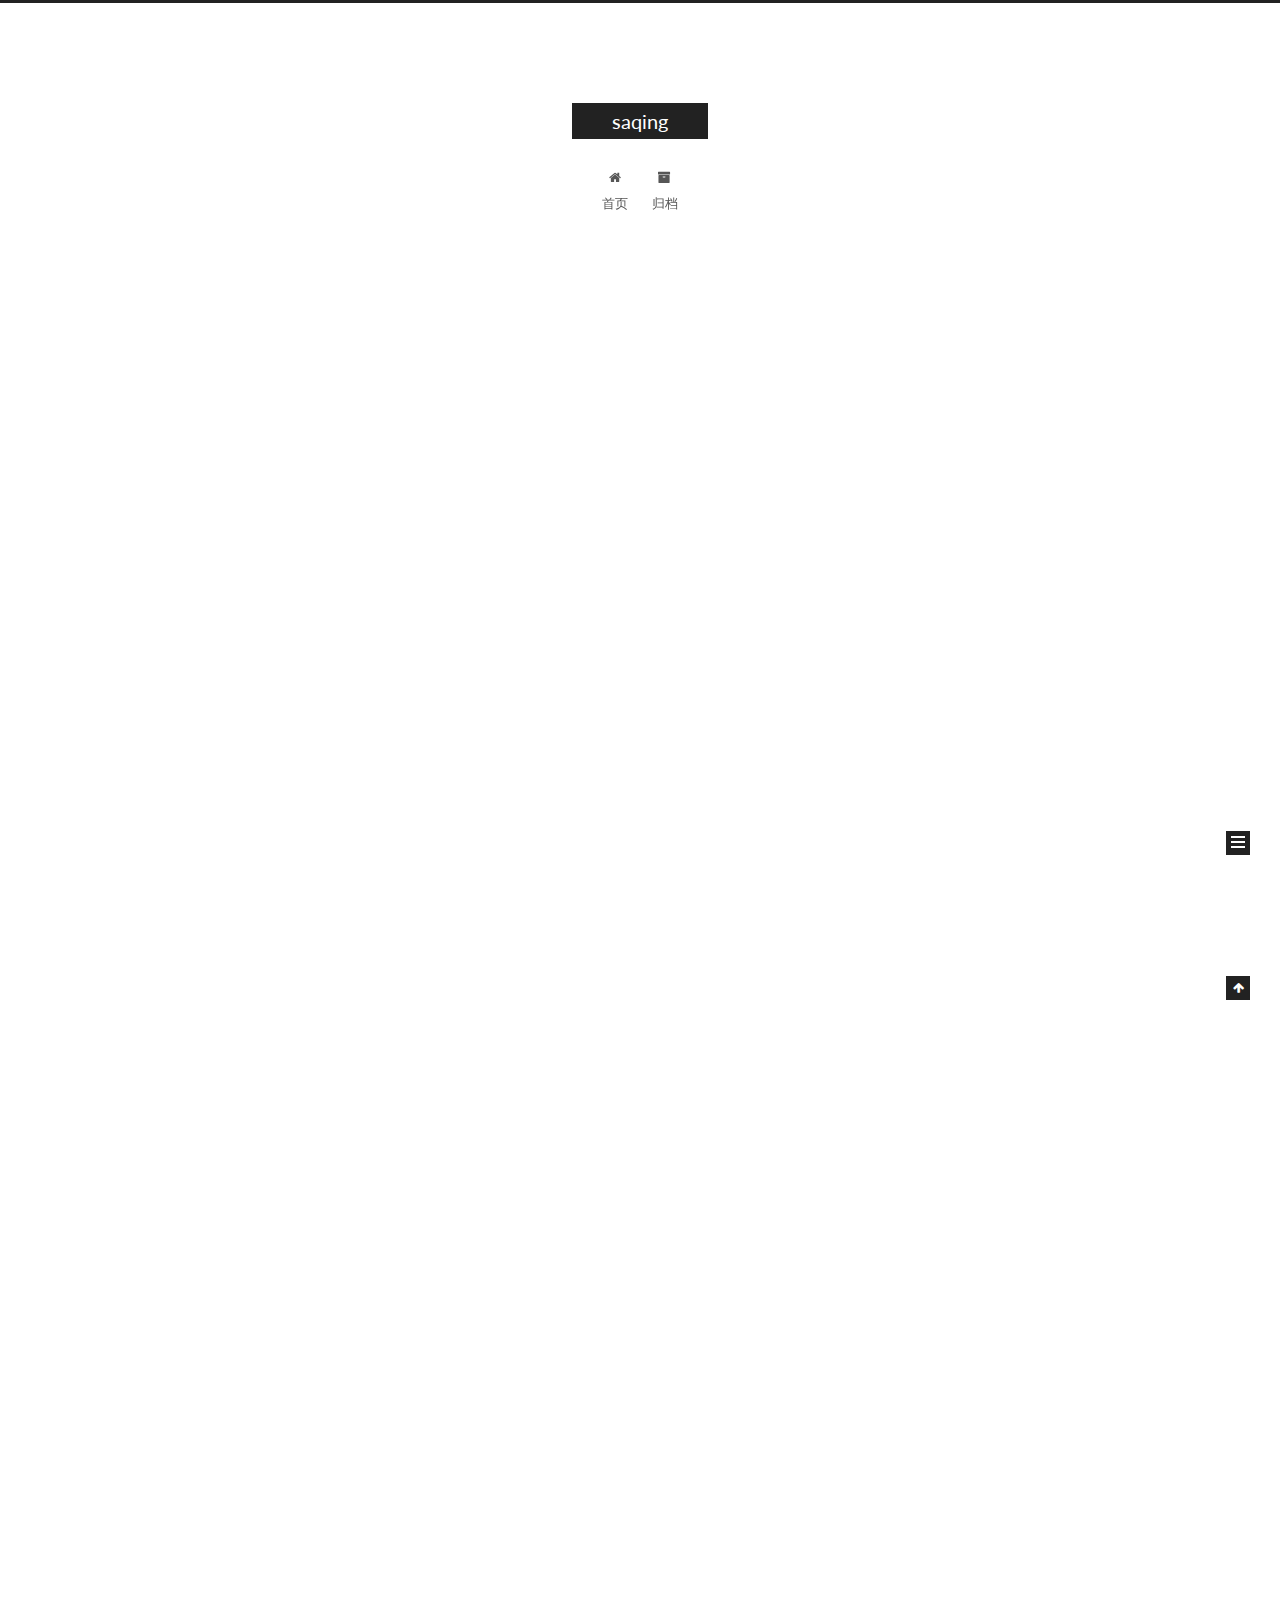
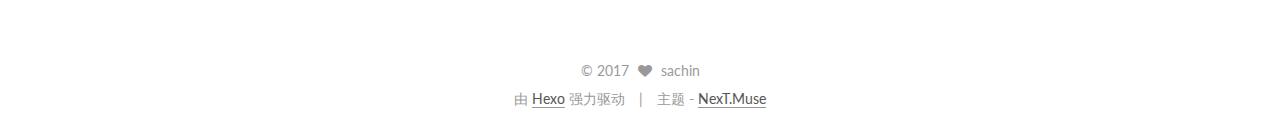
==== index.html @ e1c545c8 "Site updated: 2017-05-11 16:49:49" ====
<!doctype html>



  


<html class="theme-next muse use-motion" lang="zh-Hans">
<head>
  <meta charset="UTF-8"/>
<meta http-equiv="X-UA-Compatible" content="IE=edge" />
<meta name="viewport" content="width=device-width, initial-scale=1, maximum-scale=1"/>






<meta http-equiv="Cache-Control" content="no-transform" />
<meta http-equiv="Cache-Control" content="no-siteapp" />















  
  
  <link href="/lib/fancybox/source/jquery.fancybox.css?v=2.1.5" rel="stylesheet" type="text/css" />




  
  
  
  

  
    
    
  

  

  

  

  

  
    
    
    <link href="//fonts.googleapis.com/css?family=Lato:300,300italic,400,400italic,700,700italic&subset=latin,latin-ext" rel="stylesheet" type="text/css">
  






<link href="/lib/font-awesome/css/font-awesome.min.css?v=4.6.2" rel="stylesheet" type="text/css" />

<link href="/css/main.css?v=5.1.1" rel="stylesheet" type="text/css" />


  <meta name="keywords" content="Hexo, NexT" />





  <link rel="alternate" href="/atom.xml" title="saqing" type="application/atom+xml" />




  <link rel="shortcut icon" type="image/x-icon" href="/favicon.ico?v=5.1.1" />






<meta property="og:type" content="website">
<meta property="og:title" content="saqing">
<meta property="og:url" content="http://yoursite.com/index.html">
<meta property="og:site_name" content="saqing">
<meta name="twitter:card" content="summary">
<meta name="twitter:title" content="saqing">



<script type="text/javascript" id="hexo.configurations">
  var NexT = window.NexT || {};
  var CONFIG = {
    root: '/',
    scheme: 'Muse',
    sidebar: {"position":"left","display":"post","offset":12,"offset_float":0,"b2t":false,"scrollpercent":false},
    fancybox: true,
    motion: true,
    duoshuo: {
      userId: '0',
      author: '博主'
    },
    algolia: {
      applicationID: '',
      apiKey: '',
      indexName: '',
      hits: {"per_page":10},
      labels: {"input_placeholder":"Search for Posts","hits_empty":"We didn't find any results for the search: ${query}","hits_stats":"${hits} results found in ${time} ms"}
    }
  };
</script>



  <link rel="canonical" href="http://yoursite.com/"/>





  <title>saqing</title>
</head>

<body itemscope itemtype="http://schema.org/WebPage" lang="zh-Hans">

  














  
  
    
  

  <div class="container sidebar-position-left 
   page-home 
 ">
    <div class="headband"></div>

    <header id="header" class="header" itemscope itemtype="http://schema.org/WPHeader">
      <div class="header-inner"><div class="site-brand-wrapper">
  <div class="site-meta ">
    

    <div class="custom-logo-site-title">
      <a href="/"  class="brand" rel="start">
        <span class="logo-line-before"><i></i></span>
        <span class="site-title">saqing</span>
        <span class="logo-line-after"><i></i></span>
      </a>
    </div>
      
        <p class="site-subtitle"></p>
      
  </div>

  <div class="site-nav-toggle">
    <button>
      <span class="btn-bar"></span>
      <span class="btn-bar"></span>
      <span class="btn-bar"></span>
    </button>
  </div>
</div>

<nav class="site-nav">
  

  
    <ul id="menu" class="menu">
      
        
        <li class="menu-item menu-item-home">
          <a href="/" rel="section">
            
              <i class="menu-item-icon fa fa-fw fa-home"></i> <br />
            
            首页
          </a>
        </li>
      
        
        <li class="menu-item menu-item-archives">
          <a href="/archives" rel="section">
            
              <i class="menu-item-icon fa fa-fw fa-archive"></i> <br />
            
            归档
          </a>
        </li>
      

      
    </ul>
  

  
</nav>



 </div>
    </header>

    <main id="main" class="main">
      <div class="main-inner">
        <div class="content-wrap">
          <div id="content" class="content">
            
  <section id="posts" class="posts-expand">
    
      

  

  
  
  

  <article class="post post-type-normal " itemscope itemtype="http://schema.org/Article">
    <link itemprop="mainEntityOfPage" href="http://yoursite.com/2017/05/11/第一篇博客/">

    <span hidden itemprop="author" itemscope itemtype="http://schema.org/Person">
      <meta itemprop="name" content="sachin">
      <meta itemprop="description" content="">
      <meta itemprop="image" content="/images/avatar.gif">
    </span>

    <span hidden itemprop="publisher" itemscope itemtype="http://schema.org/Organization">
      <meta itemprop="name" content="saqing">
    </span>

    
      <header class="post-header">

        
        
          <h1 class="post-title" itemprop="name headline">
                
                <a class="post-title-link" href="/2017/05/11/第一篇博客/" itemprop="url">第一篇博客</a></h1>
        

        <div class="post-meta">
          <span class="post-time">
            
              <span class="post-meta-item-icon">
                <i class="fa fa-calendar-o"></i>
              </span>
              
                <span class="post-meta-item-text">发表于</span>
              
              <time title="创建于" itemprop="dateCreated datePublished" datetime="2017-05-11T16:32:24+08:00">
                2017-05-11
              </time>
            

            

            
          </span>

          

          
            
          

          
          

          

          

          

        </div>
      </header>
    

    <div class="post-body" itemprop="articleBody">

      
      

      
        
          
            <p>内容</p>

          
        
      
    </div>

    <div>
      
    </div>

    <div>
      
    </div>

    <div>
      
    </div>

    <footer class="post-footer">
      

      

      

      
      
        <div class="post-eof"></div>
      
    </footer>
  </article>


    
      

  

  
  
  

  <article class="post post-type-normal " itemscope itemtype="http://schema.org/Article">
    <link itemprop="mainEntityOfPage" href="http://yoursite.com/2017/05/11/hello-world/">

    <span hidden itemprop="author" itemscope itemtype="http://schema.org/Person">
      <meta itemprop="name" content="sachin">
      <meta itemprop="description" content="">
      <meta itemprop="image" content="/images/avatar.gif">
    </span>

    <span hidden itemprop="publisher" itemscope itemtype="http://schema.org/Organization">
      <meta itemprop="name" content="saqing">
    </span>

    
      <header class="post-header">

        
        
          <h1 class="post-title" itemprop="name headline">
                
                <a class="post-title-link" href="/2017/05/11/hello-world/" itemprop="url">Hello World</a></h1>
        

        <div class="post-meta">
          <span class="post-time">
            
              <span class="post-meta-item-icon">
                <i class="fa fa-calendar-o"></i>
              </span>
              
                <span class="post-meta-item-text">发表于</span>
              
              <time title="创建于" itemprop="dateCreated datePublished" datetime="2017-05-11T15:55:55+08:00">
                2017-05-11
              </time>
            

            

            
          </span>

          

          
            
          

          
          

          

          

          

        </div>
      </header>
    

    <div class="post-body" itemprop="articleBody">

      
      

      
        
          
            <p>Welcome to <a href="https://hexo.io/" target="_blank" rel="external">Hexo</a>! This is your very first post. Check <a href="https://hexo.io/docs/" target="_blank" rel="external">documentation</a> for more info. If you get any problems when using Hexo, you can find the answer in <a href="https://hexo.io/docs/troubleshooting.html" target="_blank" rel="external">troubleshooting</a> or you can ask me on <a href="https://github.com/hexojs/hexo/issues" target="_blank" rel="external">GitHub</a>.</p>
<h2 id="Quick-Start"><a href="#Quick-Start" class="headerlink" title="Quick Start"></a>Quick Start</h2><h3 id="Create-a-new-post"><a href="#Create-a-new-post" class="headerlink" title="Create a new post"></a>Create a new post</h3><figure class="highlight bash"><table><tr><td class="gutter"><pre><div class="line">1</div></pre></td><td class="code"><pre><div class="line">$ hexo new <span class="string">"My New Post"</span></div></pre></td></tr></table></figure>
<p>More info: <a href="https://hexo.io/docs/writing.html" target="_blank" rel="external">Writing</a></p>
<h3 id="Run-server"><a href="#Run-server" class="headerlink" title="Run server"></a>Run server</h3><figure class="highlight bash"><table><tr><td class="gutter"><pre><div class="line">1</div></pre></td><td class="code"><pre><div class="line">$ hexo server</div></pre></td></tr></table></figure>
<p>More info: <a href="https://hexo.io/docs/server.html" target="_blank" rel="external">Server</a></p>
<h3 id="Generate-static-files"><a href="#Generate-static-files" class="headerlink" title="Generate static files"></a>Generate static files</h3><figure class="highlight bash"><table><tr><td class="gutter"><pre><div class="line">1</div></pre></td><td class="code"><pre><div class="line">$ hexo generate</div></pre></td></tr></table></figure>
<p>More info: <a href="https://hexo.io/docs/generating.html" target="_blank" rel="external">Generating</a></p>
<h3 id="Deploy-to-remote-sites"><a href="#Deploy-to-remote-sites" class="headerlink" title="Deploy to remote sites"></a>Deploy to remote sites</h3><figure class="highlight bash"><table><tr><td class="gutter"><pre><div class="line">1</div></pre></td><td class="code"><pre><div class="line">$ hexo deploy</div></pre></td></tr></table></figure>
<p>More info: <a href="https://hexo.io/docs/deployment.html" target="_blank" rel="external">Deployment</a></p>

          
        
      
    </div>

    <div>
      
    </div>

    <div>
      
    </div>

    <div>
      
    </div>

    <footer class="post-footer">
      

      

      

      
      
        <div class="post-eof"></div>
      
    </footer>
  </article>


    
  </section>

  


          </div>
          


          

        </div>
        
          
  
  <div class="sidebar-toggle">
    <div class="sidebar-toggle-line-wrap">
      <span class="sidebar-toggle-line sidebar-toggle-line-first"></span>
      <span class="sidebar-toggle-line sidebar-toggle-line-middle"></span>
      <span class="sidebar-toggle-line sidebar-toggle-line-last"></span>
    </div>
  </div>

  <aside id="sidebar" class="sidebar">
    <div class="sidebar-inner">

      

      

      <section class="site-overview sidebar-panel sidebar-panel-active">
        <div class="site-author motion-element" itemprop="author" itemscope itemtype="http://schema.org/Person">
          <img class="site-author-image" itemprop="image"
               src="/images/avatar.gif"
               alt="sachin" />
          <p class="site-author-name" itemprop="name">sachin</p>
           
              <p class="site-description motion-element" itemprop="description"></p>
          
        </div>
        <nav class="site-state motion-element">

          
            <div class="site-state-item site-state-posts">
              <a href="/archives">
                <span class="site-state-item-count">2</span>
                <span class="site-state-item-name">日志</span>
              </a>
            </div>
          

          

          

        </nav>

        
          <div class="feed-link motion-element">
            <a href="/atom.xml" rel="alternate">
              <i class="fa fa-rss"></i>
              RSS
            </a>
          </div>
        

        <div class="links-of-author motion-element">
          
        </div>

        
        

        
        

        


      </section>

      

      

    </div>
  </aside>


        
      </div>
    </main>

    <footer id="footer" class="footer">
      <div class="footer-inner">
        <div class="copyright" >
  
  &copy; 
  <span itemprop="copyrightYear">2017</span>
  <span class="with-love">
    <i class="fa fa-heart"></i>
  </span>
  <span class="author" itemprop="copyrightHolder">sachin</span>
</div>


<div class="powered-by">
  由 <a class="theme-link" href="https://hexo.io">Hexo</a> 强力驱动
</div>

<div class="theme-info">
  主题 -
  <a class="theme-link" href="https://github.com/iissnan/hexo-theme-next">
    NexT.Muse
  </a>
</div>


        

        
      </div>
    </footer>

    
      <div class="back-to-top">
        <i class="fa fa-arrow-up"></i>
        
      </div>
    

  </div>

  

<script type="text/javascript">
  if (Object.prototype.toString.call(window.Promise) !== '[object Function]') {
    window.Promise = null;
  }
</script>









  












  
  <script type="text/javascript" src="/lib/jquery/index.js?v=2.1.3"></script>

  
  <script type="text/javascript" src="/lib/fastclick/lib/fastclick.min.js?v=1.0.6"></script>

  
  <script type="text/javascript" src="/lib/jquery_lazyload/jquery.lazyload.js?v=1.9.7"></script>

  
  <script type="text/javascript" src="/lib/velocity/velocity.min.js?v=1.2.1"></script>

  
  <script type="text/javascript" src="/lib/velocity/velocity.ui.min.js?v=1.2.1"></script>

  
  <script type="text/javascript" src="/lib/fancybox/source/jquery.fancybox.pack.js?v=2.1.5"></script>


  


  <script type="text/javascript" src="/js/src/utils.js?v=5.1.1"></script>

  <script type="text/javascript" src="/js/src/motion.js?v=5.1.1"></script>



  
  

  

  


  <script type="text/javascript" src="/js/src/bootstrap.js?v=5.1.1"></script>



  


  




	





  





  





  






  





  

  

  

  

  

</body>
</html>
---- css/main.css ----
/* normalize.css v3.0.2 | MIT License | git.io/normalize */
html {
  font-family: sans-serif; /* 1 */
  -ms-text-size-adjust: 100%; /* 2 */
  -webkit-text-size-adjust: 100%; /* 2 */
}
body {
  margin: 0;
}
article,
aside,
details,
figcaption,
figure,
footer,
header,
hgroup,
main,
menu,
nav,
section,
summary {
  display: block;
}
audio,
canvas,
progress,
video {
  display: inline-block; /* 1 */
  vertical-align: baseline; /* 2 */
}
audio:not([controls]) {
  display: none;
  height: 0;
}
[hidden],
template {
  display: none;
}
a {
  background-color: transparent;
}
a:active,
a:hover {
  outline: 0;
}
abbr[title] {
  border-bottom: 1px dotted;
}
b,
strong {
  font-weight: bold;
}
dfn {
  font-style: italic;
}
h1 {
  font-size: 2em;
  margin: 0.67em 0;
}
mark {
  background: #ff0;
  color: #000;
}
small {
  font-size: 80%;
}
sub,
sup {
  font-size: 75%;
  line-height: 0;
  position: relative;
  vertical-align: baseline;
}
sup {
  top: -0.5em;
}
sub {
  bottom: -0.25em;
}
img {
  border: 0;
}
svg:not(:root) {
  overflow: hidden;
}
figure {
  margin: 1em 40px;
}
hr {
  -moz-box-sizing: content-box;
  box-sizing: content-box;
  height: 0;
}
pre {
  overflow: auto;
}
code,
kbd,
pre,
samp {
  font-family: monospace, monospace;
  font-size: 1em;
}
button,
input,
optgroup,
select,
textarea {
  color: inherit; /* 1 */
  font: inherit; /* 2 */
  margin: 0; /* 3 */
}
button {
  overflow: visible;
}
button,
select {
  text-transform: none;
}
button,
html input[type="button"],
input[type="reset"],
input[type="submit"] {
  -webkit-appearance: button; /* 2 */
  cursor: pointer; /* 3 */
}
button[disabled],
html input[disabled] {
  cursor: default;
}
button::-moz-focus-inner,
input::-moz-focus-inner {
  border: 0;
  padding: 0;
}
input {
  line-height: normal;
}
input[type="checkbox"],
input[type="radio"] {
  box-sizing: border-box; /* 1 */
  padding: 0; /* 2 */
}
input[type="number"]::-webkit-inner-spin-button,
input[type="number"]::-webkit-outer-spin-button {
  height: auto;
}
input[type="search"] {
  -webkit-appearance: textfield; /* 1 */
  -moz-box-sizing: content-box;
  -webkit-box-sizing: content-box; /* 2 */
  box-sizing: content-box;
}
input[type="search"]::-webkit-search-cancel-button,
input[type="search"]::-webkit-search-decoration {
  -webkit-appearance: none;
}
fieldset {
  border: 1px solid #c0c0c0;
  margin: 0 2px;
  padding: 0.35em 0.625em 0.75em;
}
legend {
  border: 0; /* 1 */
  padding: 0; /* 2 */
}
textarea {
  overflow: auto;
}
optgroup {
  font-weight: bold;
}
table {
  border-collapse: collapse;
  border-spacing: 0;
}
td,
th {
  padding: 0;
}
::selection {
  background: #262a30;
  color: #fff;
}
body {
  position: relative;
  font-family: 'Lato', "PingFang SC", "Microsoft YaHei", sans-serif;
  font-size: 14px;
  line-height: 2;
  color: #555;
  background: #fff;
}
@media (max-width: 767px) {
  body {
    padding-right: 0 !important;
  }
}
@media (min-width: 768px) and (max-width: 991px) {
  body {
    padding-right: 0 !important;
  }
}
@media (min-width: 1600px) {
  body {
    font-size: 16px;
  }
}
h1,
h2,
h3,
h4,
h5,
h6 {
  margin: 0;
  padding: 0;
  font-weight: bold;
  line-height: 1.5;
  font-family: 'Lato', "PingFang SC", "Microsoft YaHei", sans-serif;
}
h2,
h3,
h4,
h5,
h6 {
  margin: 20px 0 15px;
}
h1 {
  font-size: 22px;
}
@media (max-width: 767px) {
  h1 {
    font-size: 18px;
  }
}
h2 {
  font-size: 20px;
}
@media (max-width: 767px) {
  h2 {
    font-size: 16px;
  }
}
h3 {
  font-size: 18px;
}
@media (max-width: 767px) {
  h3 {
    font-size: 14px;
  }
}
h4 {
  font-size: 16px;
}
@media (max-width: 767px) {
  h4 {
    font-size: 12px;
  }
}
h5 {
  font-size: 14px;
}
@media (max-width: 767px) {
  h5 {
    font-size: 10px;
  }
}
h6 {
  font-size: 12px;
}
@media (max-width: 767px) {
  h6 {
    font-size: 8px;
  }
}
p {
  margin: 0 0 25px 0;
}
a {
  color: #555;
  text-decoration: none;
  border-bottom: 1px solid #999;
  word-wrap: break-word;
}
a:hover {
  color: #222;
  border-bottom-color: #222;
}
blockquote {
  margin: 0;
  padding: 0;
}
img {
  display: block;
  margin: auto;
  max-width: 100%;
  height: auto;
}
hr {
  margin: 40px 0;
  height: 3px;
  border: none;
  background-color: #ddd;
  background-image: repeating-linear-gradient(-45deg, #fff, #fff 4px, transparent 4px, transparent 8px);
}
blockquote {
  padding: 0 15px;
  color: #666;
  border-left: 4px solid #ddd;
}
blockquote cite::before {
  content: "-";
  padding: 0 5px;
}
dt {
  font-weight: 700;
}
dd {
  margin: 0;
  padding: 0;
}
.text-left {
  text-align: left;
}
.text-center {
  text-align: center;
}
.text-right {
  text-align: right;
}
.text-justify {
  text-align: justify;
}
.text-nowrap {
  white-space: nowrap;
}
.text-lowercase {
  text-transform: lowercase;
}
.text-uppercase {
  text-transform: uppercase;
}
.text-capitalize {
  text-transform: capitalize;
}
.center-block {
  display: block;
  margin-left: auto;
  margin-right: auto;
}
.clearfix:before,
.clearfix:after {
  content: " ";
  display: table;
}
.clearfix:after {
  clear: both;
}
.pullquote {
  width: 45%;
}
.pullquote.left {
  float: left;
  margin-left: 5px;
  margin-right: 10px;
}
.pullquote.right {
  float: right;
  margin-left: 10px;
  margin-right: 5px;
}
.affix.affix.affix {
  position: fixed;
}
.translation {
  margin-top: -20px;
  font-size: 14px;
  color: #999;
}
.scrollbar-measure {
  width: 100px;
  height: 100px;
  overflow: scroll;
  position: absolute;
  top: -9999px;
}
.use-motion .motion-element {
  opacity: 0;
}
table {
  margin: 20px 0;
  width: 100%;
  border-collapse: collapse;
  border-spacing: 0;
  border: 1px solid #ddd;
  font-size: 14px;
  table-layout: fixed;
  word-wrap: break-all;
}
table>tbody>tr:nth-of-type(odd) {
  background-color: #f9f9f9;
}
table>tbody>tr:hover {
  background-color: #f5f5f5;
}
caption,
th,
td {
  padding: 8px;
  text-align: left;
  vertical-align: middle;
  font-weight: normal;
}
th,
td {
  border-bottom: 3px solid #ddd;
  border-right: 1px solid #eee;
}
th {
  padding-bottom: 10px;
  font-weight: 700;
}
td {
  border-bottom-width: 1px;
}
html,
body {
  height: 100%;
}
.container {
  position: relative;
  min-height: 100%;
}
.header-inner {
  margin: 0 auto;
  padding: 100px 0 70px;
  width: 700px;
}
@media (min-width: 1600px) {
  .container .header-inner {
    width: 900px;
  }
}
.main {
  padding-bottom: 150px;
}
.main-inner {
  margin: 0 auto;
  width: 700px;
}
@media (min-width: 1600px) {
  .container .main-inner {
    width: 900px;
  }
}
.footer {
  position: absolute;
  left: 0;
  bottom: 0;
  width: 100%;
  min-height: 50px;
}
.footer-inner {
  box-sizing: border-box;
  margin: 20px auto;
  width: 700px;
}
@media (min-width: 1600px) {
  .container .footer-inner {
    width: 900px;
  }
}
pre,
.highlight {
  overflow: auto;
  margin: 20px 0;
  padding: 0;
  font-size: 13px;
  color: #4d4d4c;
  background: #f7f7f7;
  line-height: 1.6;
}
pre,
code {
  font-family: consolas, Menlo, "PingFang SC", "Microsoft YaHei", monospace;
}
code {
  padding: 2px 4px;
  word-wrap: break-word;
  color: #555;
  background: #eee;
  border-radius: 3px;
  font-size: 13px;
}
pre code {
  padding: 0;
  color: #4d4d4c;
  background: none;
  text-shadow: none;
}
.highlight {
  border-radius: 1px;
}
.highlight pre {
  border: none;
  margin: 0;
  padding: 10px 0;
}
.highlight table {
  margin: 0;
  width: auto;
  border: none;
}
.highlight td {
  border: none;
  padding: 0;
}
.highlight figcaption {
  font-size: 1em;
  color: #4d4d4c;
  line-height: 1em;
  margin-bottom: 1em;
}
.highlight figcaption:before,
.highlight figcaption:after {
  content: " ";
  display: table;
}
.highlight figcaption:after {
  clear: both;
}
.highlight figcaption a {
  float: right;
  color: #4d4d4c;
}
.highlight figcaption a:hover {
  border-bottom-color: #4d4d4c;
}
.highlight .gutter pre {
  padding-left: 10px;
  padding-right: 10px;
  color: #869194;
  text-align: right;
  background-color: #eff2f3;
}
.highlight .code pre {
  width: 100%;
  padding-left: 10px;
  padding-right: 10px;
  background-color: #f7f7f7;
}
.highlight .line {
  height: 20px;
}
.gutter {
  -webkit-user-select: none;
  -moz-user-select: none;
  -ms-user-select: none;
  user-select: none;
}
.gist table {
  width: auto;
}
.gist table td {
  border: none;
}
pre .deletion {
  background: #fdd;
}
pre .addition {
  background: #dfd;
}
pre .meta {
  color: #8959a8;
}
pre .comment {
  color: #8e908c;
}
pre .variable,
pre .attribute,
pre .tag,
pre .regexp,
pre .ruby .constant,
pre .xml .tag .title,
pre .xml .pi,
pre .xml .doctype,
pre .html .doctype,
pre .css .id,
pre .css .class,
pre .css .pseudo {
  color: #c82829;
}
pre .number,
pre .preprocessor,
pre .built_in,
pre .literal,
pre .params,
pre .constant,
pre .command {
  color: #f5871f;
}
pre .ruby .class .title,
pre .css .rules .attribute,
pre .string,
pre .value,
pre .inheritance,
pre .header,
pre .ruby .symbol,
pre .xml .cdata,
pre .special,
pre .number,
pre .formula {
  color: #718c00;
}
pre .title,
pre .css .hexcolor {
  color: #3e999f;
}
pre .function,
pre .python .decorator,
pre .python .title,
pre .ruby .function .title,
pre .ruby .title .keyword,
pre .perl .sub,
pre .javascript .title,
pre .coffeescript .title {
  color: #4271ae;
}
pre .keyword,
pre .javascript .function {
  color: #8959a8;
}
.full-image.full-image.full-image {
  border: none;
  max-width: 100%;
  width: auto;
  margin: 20px auto;
}
@media (min-width: 992px) {
  .full-image.full-image.full-image {
    max-width: none;
    width: 110%;
    margin: 25px -5%;
  }
}
.blockquote-center,
.page-home .post-type-quote blockquote,
.page-post-detail .post-type-quote blockquote {
  position: relative;
  margin: 40px 0;
  padding: 0;
  border-left: none;
  text-align: center;
}
.blockquote-center::before,
.page-home .post-type-quote blockquote::before,
.page-post-detail .post-type-quote blockquote::before,
.blockquote-center::after,
.page-home .post-type-quote blockquote::after,
.page-post-detail .post-type-quote blockquote::after {
  position: absolute;
  content: ' ';
  display: block;
  width: 100%;
  height: 24px;
  opacity: 0.2;
  background-repeat: no-repeat;
  background-position: 0 -6px;
  background-size: 22px 22px;
}
.blockquote-center::before,
.page-home .post-type-quote blockquote::before,
.page-post-detail .post-type-quote blockquote::before {
  top: -20px;
  background-image: url("../images/quote-l.svg");
  border-top: 1px solid #ccc;
}
.blockquote-center::after,
.page-home .post-type-quote blockquote::after,
.page-post-detail .post-type-quote blockquote::after {
  bottom: -20px;
  background-image: url("../images/quote-r.svg");
  border-bottom: 1px solid #ccc;
  background-position: 100% 8px;
}
.blockquote-center p,
.page-home .post-type-quote blockquote p,
.page-post-detail .post-type-quote blockquote p,
.blockquote-center div,
.page-home .post-type-quote blockquote div,
.page-post-detail .post-type-quote blockquote div {
  text-align: center;
}
.post .post-body .group-picture img {
  box-sizing: border-box;
  padding: 0 3px;
  border: none;
}
.post .group-picture-row {
  overflow: hidden;
  margin-top: 6px;
}
.post .group-picture-row:first-child {
  margin-top: 0;
}
.post .group-picture-column {
  float: left;
}
.page-post-detail .post-body .group-picture-column {
  float: none;
  margin-top: 10px;
  width: auto !important;
}
.page-post-detail .post-body .group-picture-column img {
  margin: 0 auto;
}
.page-archive .group-picture-container {
  overflow: hidden;
}
.page-archive .group-picture-row {
  float: left;
}
.page-archive .group-picture-row:first-child {
  margin-top: 6px;
}
.page-archive .group-picture-column {
  max-width: 150px;
  max-height: 150px;
}
.note {
  padding: 20px;
  margin: 20px 0;
  border: 1px solid #eee;
  border-left-width: 5px;
  border-radius: 3px;
}
.note h2,
.note h3,
.note h4,
.note h5,
.note h6 {
  margin-top: 0;
  margin-bottom: 5px;
}
.note p:last-child {
  margin-bottom: 0;
}
.note code {
  border-radius: 3px;
}
.note+.note {
  margin-top: -5px;
}
.default {
  border-left-color: #777;
}
.default h2,
.default h3,
.default h4,
.default h5,
.default h6 {
  color: #777;
}
.primary {
  border-left-color: #428bca;
}
.primary h2,
.primary h3,
.primary h4,
.primary h5,
.primary h6 {
  color: #428bca;
}
.success {
  border-left-color: #5cb85c;
}
.success h2,
.success h3,
.success h4,
.success h5,
.success h6 {
  color: #5cb85c;
}
.danger {
  border-left-color: #d9534f;
}
.danger h2,
.danger h3,
.danger h4,
.danger h5,
.danger h6 {
  color: #d9534f;
}
.warning {
  border-left-color: #f0ad4e;
}
.warning h2,
.warning h3,
.warning h4,
.warning h5,
.warning h6 {
  color: #f0ad4e;
}
.info {
  border-left-color: #5bc0de;
}
.info h2,
.info h3,
.info h4,
.info h5,
.info h6 {
  color: #5bc0de;
}
.btn {
  display: inline-block;
  padding: 0 20px;
  font-size: 14px;
  color: #fff;
  background: #222;
  border: 2px solid #222;
  text-decoration: none;
  border-radius: 0;
  transition-property: background-color;
  transition-duration: 0.2s;
  transition-timing-function: ease-in-out;
  transition-delay: 0s;
}
.btn:hover,
.post-button .btn:hover {
  border-color: #222;
  color: #222;
  background: #fff;
}
.btn-bar {
  display: block;
  width: 22px;
  height: 2px;
  background: #555;
  border-radius: 1px;
}
.btn-bar+.btn-bar {
  margin-top: 4px;
}
.pagination {
  margin: 120px 0 40px;
  text-align: center;
  border-top: 1px solid #eee;
}
.page-number-basic,
.pagination .prev,
.pagination .next,
.pagination .page-number,
.pagination .space {
  display: inline-block;
  position: relative;
  top: -1px;
  margin: 0 10px;
  padding: 0 10px;
  line-height: 30px;
}
@media (max-width: 767px) {
  .page-number-basic,
  .pagination .prev,
  .pagination .next,
  .pagination .page-number,
  .pagination .space {
    margin: 0 5px;
  }
}
.pagination .prev,
.pagination .next,
.pagination .page-number {
  border-bottom: 0;
  border-top: 1px solid #eee;
  transition-property: border-color;
  transition-duration: 0.2s;
  transition-timing-function: ease-in-out;
  transition-delay: 0s;
}
.pagination .prev:hover,
.pagination .next:hover,
.pagination .page-number:hover {
  border-top-color: #222;
}
.pagination .space {
  padding: 0;
  margin: 0;
}
.pagination .prev {
  margin-left: 0;
}
.pagination .next {
  margin-right: 0;
}
.pagination .page-number.current {
  color: #fff;
  background: #ccc;
  border-top-color: #ccc;
}
@media (max-width: 767px) {
  .pagination {
    border-top: none;
  }
  .pagination .prev,
  .pagination .next,
  .pagination .page-number {
    margin-bottom: 10px;
    border-top: 0;
    border-bottom: 1px solid #eee;
  }
  .pagination .prev:hover,
  .pagination .next:hover,
  .pagination .page-number:hover {
    border-bottom-color: #222;
  }
}
.comments {
  margin: 60px 20px 0;
}
.tag-cloud {
  text-align: center;
}
.tag-cloud a {
  display: inline-block;
  margin: 10px;
}
.back-to-top {
  box-sizing: border-box;
  position: fixed;
  bottom: -100px;
  right: 30px;
  z-index: 1050;
  padding: 0 6px;
  width: 24px;
  background: #222;
  font-size: 12px;
  opacity: 1;
  color: #fff;
  cursor: pointer;
  text-align: center;
  -webkit-transform: translateZ(0);
  transition-property: bottom;
  transition-duration: 0.2s;
  transition-timing-function: ease-in-out;
  transition-delay: 0s;
}
@media (max-width: 767px) {
  .back-to-top {
    display: none;
  }
}
@media (min-width: 768px) and (max-width: 991px) {
  .back-to-top {
    display: none;
  }
}
.back-to-top.back-to-top-on {
  bottom: 19px;
}
.header {
  background: transparent;
}
.header-inner {
  position: relative;
}
.headband {
  height: 3px;
  background: #222;
}
.site-meta {
  margin: 0;
  text-align: center;
}
@media (max-width: 767px) {
  .site-meta {
    text-align: center;
  }
}
.brand {
  position: relative;
  display: inline-block;
  padding: 0 40px;
  color: #fff;
  background: #222;
  border-bottom: none;
}
.brand:hover {
  color: #fff;
}
.logo {
  display: inline-block;
  margin-right: 5px;
  line-height: 36px;
  vertical-align: top;
}
.site-title {
  display: inline-block;
  vertical-align: top;
  line-height: 36px;
  font-size: 20px;
  font-weight: normal;
  font-family: 'Lato', "PingFang SC", "Microsoft YaHei", sans-serif;
}
.site-subtitle {
  margin-top: 10px;
  font-size: 13px;
  color: #999;
}
.use-motion .brand {
  opacity: 0;
}
.use-motion .logo,
.use-motion .site-title,
.use-motion .site-subtitle {
  opacity: 0;
  position: relative;
  top: -10px;
}
.site-nav-toggle {
  display: none;
  position: absolute;
  top: 10px;
  left: 10px;
}
@media (max-width: 767px) {
  .site-nav-toggle {
    display: block;
  }
}
.site-nav-toggle button {
  margin-top: 2px;
  padding: 9px 10px;
  background: transparent;
  border: none;
}
@media (max-width: 767px) {
  .site-nav {
    display: none;
    margin: 0 -10px;
    padding: 0 10px;
    clear: both;
    border-top: 1px solid #ddd;
  }
}
@media (min-width: 768px) and (max-width: 991px) {
  .site-nav {
    display: block !important;
  }
}
@media (min-width: 992px) {
  .site-nav {
    display: block !important;
  }
}
.menu {
  margin-top: 20px;
  padding-left: 0;
  text-align: center;
}
.menu .menu-item {
  display: inline-block;
  margin: 0 10px;
  list-style: none;
}
@media screen and (max-width: 767px) {
  .menu .menu-item {
    margin-top: 10px;
  }
}
.menu .menu-item a {
  display: block;
  font-size: 13px;
  line-height: inherit;
  border-bottom: 1px solid transparent;
  transition-property: border-color;
  transition-duration: 0.2s;
  transition-timing-function: ease-in-out;
  transition-delay: 0s;
}
.menu .menu-item a:hover {
  border-bottom-color: #222;
}
.menu .menu-item .fa {
  margin-right: 5px;
}
.use-motion .menu-item {
  opacity: 0;
}
.post-body {
  font-family: 'Lato', "PingFang SC", "Microsoft YaHei", sans-serif;
}
@media (max-width: 767px) {
  .post-body {
    word-break: break-word;
  }
}
.post-body .fancybox img {
  display: block !important;
  margin: 0 auto;
  cursor: pointer;
  cursor: zoom-in;
  cursor: -webkit-zoom-in;
}
.post-body .image-caption,
.post-body .figure .caption {
  margin: 10px auto 15px;
  text-align: center;
  font-size: 14px;
  color: #999;
  font-weight: bold;
  line-height: 1;
}
.post-sticky-flag {
  display: inline-block;
  font-size: 16px;
  -ms-transform: rotate(30deg);
  -webkit-transform: rotate(30deg);
  -moz-transform: rotate(30deg);
  -ms-transform: rotate(30deg);
  -o-transform: rotate(30deg);
  transform: rotate(30deg);
}
.posts-expand {
  padding-top: 40px;
}
@media (max-width: 767px) {
  .posts-expand {
    margin: 0 20px;
  }
  .post-body pre {
    padding: 10px;
  }
  .post-body pre .gutter pre {
    padding-right: 10px;
  }
  .post-body .highlight {
    margin-left: 0px;
    margin-right: 0px;
    padding: 0;
  }
  .post-body .highlight .gutter pre {
    padding-right: 10px;
  }
}
@media (min-width: 992px) {
  .posts-expand .post-body {
    text-align: justify;
  }
}
.posts-expand .post-body h2,
.posts-expand .post-body h3,
.posts-expand .post-body h4,
.posts-expand .post-body h5,
.posts-expand .post-body h6 {
  padding-top: 10px;
}
.posts-expand .post-body h2 .header-anchor,
.posts-expand .post-body h3 .header-anchor,
.posts-expand .post-body h4 .header-anchor,
.posts-expand .post-body h5 .header-anchor,
.posts-expand .post-body h6 .header-anchor {
  float: right;
  margin-left: 10px;
  color: #ccc;
  border-bottom-style: none;
  visibility: hidden;
}
.posts-expand .post-body h2 .header-anchor:hover,
.posts-expand .post-body h3 .header-anchor:hover,
.posts-expand .post-body h4 .header-anchor:hover,
.posts-expand .post-body h5 .header-anchor:hover,
.posts-expand .post-body h6 .header-anchor:hover {
  color: inherit;
}
.posts-expand .post-body h2:hover .header-anchor,
.posts-expand .post-body h3:hover .header-anchor,
.posts-expand .post-body h4:hover .header-anchor,
.posts-expand .post-body h5:hover .header-anchor,
.posts-expand .post-body h6:hover .header-anchor {
  visibility: visible;
}
.posts-expand .post-body ul li {
  list-style: circle;
}
.posts-expand .post-body img {
  box-sizing: border-box;
  margin: auto;
  padding: 3px;
  border: 1px solid #ddd;
}
.posts-expand .fancybox img {
  margin: 0 auto;
}
@media (max-width: 767px) {
  .posts-collapse {
    margin: 0 20px;
  }
  .posts-collapse .post-title,
  .posts-collapse .post-meta {
    display: block;
    width: auto;
    text-align: left;
  }
}
.posts-collapse {
  position: relative;
  z-index: 1010;
  margin-left: 55px;
}
.posts-collapse::after {
  content: " ";
  position: absolute;
  top: 20px;
  left: 0;
  margin-left: -2px;
  width: 4px;
  height: 100%;
  background: #f5f5f5;
  z-index: -1;
}
@media (max-width: 767px) {
  .posts-collapse {
    margin: 0 20px;
  }
}
.posts-collapse .collection-title {
  position: relative;
  margin: 60px 0;
}
.posts-collapse .collection-title h2 {
  margin-left: 20px;
}
.posts-collapse .collection-title small {
  color: #bbb;
  margin-left: 5px;
}
.posts-collapse .collection-title::before {
  content: " ";
  position: absolute;
  left: 0;
  top: 50%;
  margin-left: -4px;
  margin-top: -4px;
  width: 8px;
  height: 8px;
  background: #bbb;
  border-radius: 50%;
}
.posts-collapse .post {
  margin: 30px 0;
}
.posts-collapse .post-header {
  position: relative;
  transition-duration: 0.2s;
  transition-timing-function: ease-in-out;
  transition-delay: 0s;
  transition-property: border;
  border-bottom: 1px dashed #ccc;
}
.posts-collapse .post-header::before {
  content: " ";
  position: absolute;
  left: 0;
  top: 12px;
  width: 6px;
  height: 6px;
  margin-left: -4px;
  background: #bbb;
  border-radius: 50%;
  border: 1px solid #fff;
  transition-duration: 0.2s;
  transition-timing-function: ease-in-out;
  transition-delay: 0s;
  transition-property: background;
}
.posts-collapse .post-header:hover {
  border-bottom-color: #666;
}
.posts-collapse .post-header:hover::before {
  background: #222;
}
.posts-collapse .post-meta {
  position: absolute;
  font-size: 12px;
  left: 20px;
  top: 5px;
}
.posts-collapse .post-comments-count {
  display: none;
}
.posts-collapse .post-title {
  margin-left: 60px;
  font-size: 16px;
  font-weight: normal;
  line-height: inherit;
}
.posts-collapse .post-title::after {
  margin-left: 3px;
  opacity: 0.6;
}
.posts-collapse .post-title a {
  color: #666;
  border-bottom: none;
}
.page-home .post-type-quote .post-header,
.page-post-detail .post-type-quote .post-header,
.page-home .post-type-quote .post-tags,
.page-post-detail .post-type-quote .post-tags {
  display: none;
}
.posts-expand .post-title {
  font-size: 26px;
  text-align: center;
  word-break: break-word;
  font-weight: 400;
}
@media (max-width: 767px) {
  .posts-expand .post-title {
    font-size: 22px;
  }
}
.posts-expand .post-title-link {
  display: inline-block;
  position: relative;
  color: #555;
  border-bottom: none;
  line-height: 1.2;
  vertical-align: top;
}
.posts-expand .post-title-link::before {
  content: "";
  position: absolute;
  width: 100%;
  height: 2px;
  bottom: 0;
  left: 0;
  background-color: #000;
  visibility: hidden;
  -webkit-transform: scaleX(0);
  -moz-transform: scaleX(0);
  -ms-transform: scaleX(0);
  -o-transform: scaleX(0);
  transform: scaleX(0);
  transition-duration: 0.2s;
  transition-timing-function: ease-in-out;
  transition-delay: 0s;
}
.posts-expand .post-title-link:hover::before {
  visibility: visible;
  -webkit-transform: scaleX(1);
  -moz-transform: scaleX(1);
  -ms-transform: scaleX(1);
  -o-transform: scaleX(1);
  transform: scaleX(1);
}
.posts-expand .post-title-link .fa {
  font-size: 16px;
}
.posts-expand .post-meta {
  margin: 3px 0 60px 0;
  color: #999;
  font-family: 'Lato', "PingFang SC", "Microsoft YaHei", sans-serif;
  font-size: 12px;
  text-align: center;
}
.posts-expand .post-meta .post-category-list {
  display: inline-block;
  margin: 0;
  padding: 3px;
}
.posts-expand .post-meta .post-category-list-link {
  color: #999;
}
.posts-expand .post-meta .post-description {
  font-size: 14px;
  margin-top: 2px;
}
.post-wordcount {
  display: inline-block;
}
.post-meta-divider {
  margin: 0 0.5em;
}
.post-meta-item-icon {
  margin-right: 3px;
}
@media (min-width: 768px) and (max-width: 991px) {
  .post-meta-item-icon {
    display: inline-block;
  }
}
@media (max-width: 767px) {
  .post-meta-item-icon {
    display: inline-block;
  }
}
@media (min-width: 768px) and (max-width: 991px) {
  .post-meta-item-text {
    display: none;
  }
}
@media (max-width: 767px) {
  .post-meta-item-text {
    display: none;
  }
}
@media (max-width: 767px) {
  .posts-expand .post-comments-count {
    display: none;
  }
}
.social-like {
  font-size: 14px;
  height: 20px;
  text-align: center;
  border-top: 1px solid #eee;
  padding-top: 9px;
  margin-top: 45px;
  display: flex;
  justify-content: center;
}
.vk_like {
  width: 85px;
  height: 21px;
  padding-top: 7px;
  align-self: center;
}
.fb_like {
  height: 30px;
  align-self: center;
}
.post-button {
  margin-top: 50px;
}
.post-button .btn {
  color: #fff;
  font-size: 14px;
  background: #222;
  border-radius: 0;
  line-height: 2;
  margin: 0 4px 8px 4px;
}
.post-button .fa-fw {
  width: 1.285714285714286em;
  text-align: left;
}
.posts-expand .post-tags {
  margin-top: 40px;
  text-align: center;
}
.posts-expand .post-tags a {
  display: inline-block;
  margin-right: 10px;
  font-size: 13px;
}
.post-nav {
  display: table;
  margin-top: 15px;
  width: 100%;
  border-top: 1px solid #eee;
}
.post-nav-divider {
  display: table-cell;
  width: 10%;
}
.post-nav-item {
  display: table-cell;
  padding: 10px 0 0 0;
  width: 45%;
  vertical-align: top;
}
.post-nav-item a {
  position: relative;
  display: block;
  line-height: 25px;
  font-size: 14px;
  color: #555;
  border-bottom: none;
}
.post-nav-item a:hover {
  color: #222;
  border-bottom: none;
}
.post-nav-item a:active {
  top: 2px;
}
.post-nav-item .fa {
  position: absolute;
  top: 8px;
  left: 0;
  font-size: 12px;
}
.post-nav-next a {
  padding-left: 15px;
}
.post-nav-prev {
  text-align: right;
}
.post-nav-prev a {
  padding-right: 15px;
}
.post-nav-prev .fa {
  right: 0;
  left: auto;
}
.posts-expand .post-eof {
  display: block;
  margin: 80px auto 60px;
  width: 8%;
  height: 1px;
  background: #ccc;
  text-align: center;
}
.post:last-child .post-eof.post-eof.post-eof {
  display: none;
}
.post-gallery {
  display: table;
  table-layout: fixed;
  width: 100%;
  border-collapse: separate;
}
.post-gallery-row {
  display: table-row;
}
.post-gallery .post-gallery-img {
  display: table-cell;
  text-align: center;
  vertical-align: middle;
  border: none;
}
.post-gallery .post-gallery-img img {
  max-width: 100%;
  max-height: 100%;
  border: none;
}
.fancybox-close,
.fancybox-close:hover {
  border: none;
}
.sidebar {
  position: fixed;
  right: 0;
  top: 0;
  bottom: 0;
  width: 0;
  z-index: 1040;
  box-shadow: inset 0 2px 6px #000;
  background: #222;
  -webkit-transform: translateZ(0);
}
.sidebar a {
  color: #999;
  border-bottom-color: #555;
}
.sidebar a:hover {
  color: #eee;
}
@media (min-width: 768px) and (max-width: 991px) {
  .sidebar {
    display: none !important;
  }
}
@media (max-width: 767px) {
  .sidebar {
    display: none !important;
  }
}
.sidebar-inner {
  position: relative;
  padding: 20px 10px;
  color: #999;
  text-align: center;
}
.sidebar-toggle {
  position: fixed;
  right: 30px;
  bottom: 45px;
  width: 14px;
  height: 14px;
  padding: 5px;
  background: #222;
  line-height: 0;
  z-index: 1050;
  cursor: pointer;
  -webkit-transform: translateZ(0);
}
@media (min-width: 768px) and (max-width: 991px) {
  .sidebar-toggle {
    display: none;
  }
}
@media (max-width: 767px) {
  .sidebar-toggle {
    display: none;
  }
}
.sidebar-toggle-line {
  position: relative;
  display: inline-block;
  vertical-align: top;
  height: 2px;
  width: 100%;
  background: #fff;
  margin-top: 3px;
}
.sidebar-toggle-line:first-child {
  margin-top: 0;
}
.site-author-image {
  display: block;
  margin: 0 auto;
  padding: 2px;
  max-width: 96px;
  height: auto;
  border: 2px solid #333;
}
.site-author-name {
  margin: 5px 0 0;
  text-align: center;
  color: #f5f5f5;
  font-weight: normal;
}
.site-description {
  margin-top: 5px;
  text-align: center;
  font-size: 14px;
  color: #999;
}
.site-state {
  overflow: hidden;
  line-height: 1.4;
  white-space: nowrap;
  text-align: center;
}
.site-state-item {
  display: inline-block;
  padding: 0 15px;
  border-left: 1px solid #333;
}
.site-state-item:first-child {
  border-left: none;
}
.site-state-item a {
  border-bottom: none;
}
.site-state-item-count {
  display: block;
  text-align: center;
  color: inherit;
  font-weight: 600;
  font-size: 18px;
}
.site-state-item-name {
  font-size: 13px;
  color: inherit;
}
.feed-link {
  margin-top: 20px;
}
.feed-link a {
  display: inline-block;
  padding: 0 15px;
  color: #fc6423;
  border: 1px solid #fc6423;
  border-radius: 4px;
}
.feed-link a i {
  color: #fc6423;
  font-size: 14px;
}
.feed-link a:hover {
  color: #fff;
  background: #fc6423;
}
.feed-link a:hover i {
  color: #fff;
}
.links-of-author {
  margin-top: 20px;
}
.links-of-author a {
  display: inline-block;
  vertical-align: middle;
  margin-right: 10px;
  margin-bottom: 10px;
  border-bottom-color: #555;
  font-size: 13px;
}
.links-of-author a:before {
  display: inline-block;
  vertical-align: middle;
  margin-right: 3px;
  content: " ";
  width: 4px;
  height: 4px;
  border-radius: 50%;
  background: #ffb853;
}
.links-of-blogroll {
  font-size: 13px;
}
.links-of-blogroll-title {
  margin-top: 20px;
  font-size: 14px;
  font-weight: 600;
}
.links-of-blogroll-list {
  margin: 0;
  padding: 0;
  list-style: none;
}
.links-of-blogroll-item {
  padding: 2px 10px;
}
.sidebar-nav {
  margin: 0 0 20px;
  padding-left: 0;
}
.sidebar-nav li {
  display: inline-block;
  cursor: pointer;
  border-bottom: 1px solid transparent;
  font-size: 14px;
  color: #555;
}
.sidebar-nav li:hover {
  color: #f5f5f5;
}
.page-post-detail .sidebar-nav-toc {
  padding: 0 5px;
}
.page-post-detail .sidebar-nav-overview {
  margin-left: 10px;
}
.sidebar-nav .sidebar-nav-active {
  color: #87daff;
  border-bottom-color: #87daff;
}
.sidebar-nav .sidebar-nav-active:hover {
  color: #87daff;
}
.sidebar-panel {
  display: none;
}
.sidebar-panel-active {
  display: block;
}
.post-toc-empty {
  font-size: 14px;
  color: #666;
}
.post-toc-wrap {
  overflow: hidden;
}
.post-toc {
  overflow: auto;
}
.post-toc ol {
  margin: 0;
  padding: 0 2px 5px 10px;
  text-align: left;
  list-style: none;
  font-size: 14px;
}
.post-toc ol > ol {
  padding-left: 0;
}
.post-toc ol a {
  transition-duration: 0.2s;
  transition-timing-function: ease-in-out;
  transition-delay: 0s;
  transition-property: all;
  color: #999;
  border-bottom-color: #555;
}
.post-toc ol a:hover {
  color: #ccc;
  border-bottom-color: #ccc;
}
.post-toc .nav-item {
  overflow: hidden;
  text-overflow: ellipsis;
  white-space: nowrap;
  line-height: 1.8;
}
.post-toc .nav .nav-child {
  display: none;
}
.post-toc .nav .active > .nav-child {
  display: block;
}
.post-toc .nav .active-current > .nav-child {
  display: block;
}
.post-toc .nav .active-current > .nav-child > .nav-item {
  display: block;
}
.post-toc .nav .active > a {
  color: #87daff;
  border-bottom-color: #87daff;
}
.post-toc .nav .active-current > a {
  color: #87daff;
}
.post-toc .nav .active-current > a:hover {
  color: #87daff;
}
.footer {
  font-size: 14px;
  color: #999;
}
.footer img {
  border: none;
}
.footer-inner {
  text-align: center;
}
.with-love {
  display: inline-block;
  margin: 0 5px;
}
.powered-by,
.theme-info {
  display: inline-block;
}
.powered-by {
  margin-right: 10px;
}
.powered-by::after {
  content: "|";
  padding-left: 10px;
}
.cc-license {
  margin-top: 10px;
  text-align: center;
}
.cc-license .cc-opacity {
  opacity: 0.7;
  border-bottom: none;
}
.cc-license .cc-opacity:hover {
  opacity: 0.9;
}
.cc-license img {
  display: inline-block;
}
.theme-next #ds-thread #ds-reset {
  color: #555;
}
.theme-next #ds-thread #ds-reset .ds-replybox {
  margin-bottom: 30px;
}
.theme-next #ds-thread #ds-reset .ds-replybox .ds-avatar,
.theme-next #ds-reset .ds-avatar img {
  box-shadow: none;
}
.theme-next #ds-thread #ds-reset .ds-textarea-wrapper {
  border-color: #c7d4e1;
  background: none;
  border-top-right-radius: 3px;
  border-top-left-radius: 3px;
}
.theme-next #ds-thread #ds-reset .ds-textarea-wrapper textarea {
  height: 60px;
}
.theme-next #ds-reset .ds-rounded-top {
  border-radius: 0;
}
.theme-next #ds-thread #ds-reset .ds-post-toolbar {
  box-sizing: border-box;
  border: 1px solid #c7d4e1;
  background: #f6f8fa;
}
.theme-next #ds-thread #ds-reset .ds-post-options {
  height: 40px;
  border: none;
  background: none;
}
.theme-next #ds-thread #ds-reset .ds-toolbar-buttons {
  top: 11px;
}
.theme-next #ds-thread #ds-reset .ds-sync {
  top: 5px;
}
.theme-next #ds-thread #ds-reset .ds-post-button {
  top: 4px;
  right: 5px;
  width: 90px;
  height: 30px;
  border: 1px solid #c5ced7;
  border-radius: 3px;
  background-image: linear-gradient(#fbfbfc, #f5f7f9);
  color: #60676d;
}
.theme-next #ds-thread #ds-reset .ds-post-button:hover {
  background-position: 0 -30px;
  color: #60676d;
}
.theme-next #ds-thread #ds-reset .ds-comments-info {
  padding: 10px 0;
}
.theme-next #ds-thread #ds-reset .ds-sort {
  display: none;
}
.theme-next #ds-thread #ds-reset li.ds-tab a.ds-current {
  border: none;
  background: #f6f8fa;
  color: #60676d;
}
.theme-next #ds-thread #ds-reset li.ds-tab a.ds-current:hover {
  background-color: #e9f0f7;
  color: #60676d;
}
.theme-next #ds-thread #ds-reset li.ds-tab a {
  border-radius: 2px;
  padding: 5px;
}
.theme-next #ds-thread #ds-reset .ds-login-buttons p {
  color: #999;
  line-height: 36px;
}
.theme-next #ds-thread #ds-reset .ds-login-buttons .ds-service-list li {
  height: 28px;
}
.theme-next #ds-thread #ds-reset .ds-service-list a {
  background: none;
  padding: 5px;
  border: 1px solid;
  border-radius: 3px;
  text-align: center;
}
.theme-next #ds-thread #ds-reset .ds-service-list a:hover {
  color: #fff;
  background: #666;
}
.theme-next #ds-thread #ds-reset .ds-service-list .ds-weibo {
  color: #fc9b00;
  border-color: #fc9b00;
}
.theme-next #ds-thread #ds-reset .ds-service-list .ds-weibo:hover {
  background: #fc9b00;
}
.theme-next #ds-thread #ds-reset .ds-service-list .ds-qq {
  color: #60a3ec;
  border-color: #60a3ec;
}
.theme-next #ds-thread #ds-reset .ds-service-list .ds-qq:hover {
  background: #60a3ec;
}
.theme-next #ds-thread #ds-reset .ds-service-list .ds-renren {
  color: #2e7ac4;
  border-color: #2e7ac4;
}
.theme-next #ds-thread #ds-reset .ds-service-list .ds-renren:hover {
  background: #2e7ac4;
}
.theme-next #ds-thread #ds-reset .ds-service-list .ds-douban {
  color: #37994c;
  border-color: #37994c;
}
.theme-next #ds-thread #ds-reset .ds-service-list .ds-douban:hover {
  background: #37994c;
}
.theme-next #ds-thread #ds-reset .ds-service-list .ds-kaixin {
  color: #fef20d;
  border-color: #fef20d;
}
.theme-next #ds-thread #ds-reset .ds-service-list .ds-kaixin:hover {
  background: #fef20d;
}
.theme-next #ds-thread #ds-reset .ds-service-list .ds-netease {
  color: #f00;
  border-color: #f00;
}
.theme-next #ds-thread #ds-reset .ds-service-list .ds-netease:hover {
  background: #f00;
}
.theme-next #ds-thread #ds-reset .ds-service-list .ds-sohu {
  color: #ffcb05;
  border-color: #ffcb05;
}
.theme-next #ds-thread #ds-reset .ds-service-list .ds-sohu:hover {
  background: #ffcb05;
}
.theme-next #ds-thread #ds-reset .ds-service-list .ds-baidu {
  color: #2831e0;
  border-color: #2831e0;
}
.theme-next #ds-thread #ds-reset .ds-service-list .ds-baidu:hover {
  background: #2831e0;
}
.theme-next #ds-thread #ds-reset .ds-service-list .ds-google {
  color: #166bec;
  border-color: #166bec;
}
.theme-next #ds-thread #ds-reset .ds-service-list .ds-google:hover {
  background: #166bec;
}
.theme-next #ds-thread #ds-reset .ds-service-list .ds-weixin {
  color: #00ce0d;
  border-color: #00ce0d;
}
.theme-next #ds-thread #ds-reset .ds-service-list .ds-weixin:hover {
  background: #00ce0d;
}
.theme-next #ds-thread #ds-reset .ds-service-list .ds-more-services {
  border: none;
}
.theme-next #ds-thread #ds-reset .ds-service-list .ds-more-services:hover {
  background: none;
}
.theme-next #ds-reset .duoshuo-ua-admin {
  display: inline-block;
  color: #f00;
}
.theme-next #ds-reset .duoshuo-ua-platform,
.theme-next #ds-reset .duoshuo-ua-browser {
  color: #ccc;
}
.theme-next #ds-reset .duoshuo-ua-platform .fa,
.theme-next #ds-reset .duoshuo-ua-browser .fa {
  display: inline-block;
  margin-right: 3px;
}
.theme-next #ds-reset .duoshuo-ua-separator {
  display: inline-block;
  margin-left: 5px;
}
.theme-next .this_ua {
  background-color: #ccc !important;
  border-radius: 4px;
  padding: 0 5px !important;
  margin: 1px 1px !important;
  border: 1px solid #bbb !important;
  color: #fff;
  display: inline-block !important;
}
.theme-next .this_ua.admin {
  background-color: #d9534f !important;
  border-color: #d9534f !important;
}
.theme-next .this_ua.platform.iOS,
.theme-next .this_ua.platform.Mac,
.theme-next .this_ua.platform.Windows {
  background-color: #39b3d7 !important;
  border-color: #46b8da !important;
}
.theme-next .this_ua.platform.Linux {
  background-color: #3a3a3a !important;
  border-color: #1f1f1f !important;
}
.theme-next .this_ua.platform.Android {
  background-color: #00c47d !important;
  border-color: #01b171 !important;
}
.theme-next .this_ua.browser.Mobile,
.theme-next .this_ua.browser.Chrome {
  background-color: #5cb85c !important;
  border-color: #4cae4c !important;
}
.theme-next .this_ua.browser.Firefox {
  background-color: #f0ad4e !important;
  border-color: #eea236 !important;
}
.theme-next .this_ua.browser.Maxthon,
.theme-next .this_ua.browser.IE {
  background-color: #428bca !important;
  border-color: #357ebd !important;
}
.theme-next .this_ua.browser.baidu,
.theme-next .this_ua.browser.UCBrowser,
.theme-next .this_ua.browser.Opera {
  background-color: #d9534f !important;
  border-color: #d43f3a !important;
}
.theme-next .this_ua.browser.Android,
.theme-next .this_ua.browser.QQBrowser {
  background-color: #78ace9 !important;
  border-color: #4cae4c !important;
}
.cloud-tie-wrapper img {
  display: inline-block;
}
.cloud-tie-wrapper .total-txt {
  font-size: 1em !important;
}
.cloud-tie-join-count .join-count {
  color: #555 !important;
  font-size: inherit !important;
  margin: 0 !important;
}
.post-spread {
  margin-top: 20px;
  text-align: center;
}
.jiathis_style {
  display: inline-block;
}
.jiathis_style a {
  border: none;
}
.fa {
  font-family: FontAwesome !important;
}
.post-spread {
  margin-top: 20px;
  text-align: center;
}
.bdshare-slide-button-box a {
  border: none;
}
.bdsharebuttonbox {
  display: inline-block;
}
.bdsharebuttonbox a {
  border: none;
}
.local-search-pop-overlay {
  position: fixed;
  width: 100%;
  height: 100%;
  top: 0;
  left: 0;
  z-index: 2080;
  background-color: rgba(0,0,0,0.3);
}
.local-search-popup {
  display: none;
  position: fixed;
  top: 10%;
  left: 50%;
  margin-left: -350px;
  width: 700px;
  height: 80%;
  padding: 0;
  background: #fff;
  color: #333;
  z-index: 9999;
  border-radius: 5px;
}
@media (max-width: 767px) {
  .local-search-popup {
    padding: 0;
    top: 0;
    left: 0;
    margin: 0;
    width: 100%;
    height: 100%;
    border-radius: 0;
  }
}
.local-search-popup ul.search-result-list {
  padding: 0;
  margin: 0 5px;
}
.local-search-popup p.search-result {
  border-bottom: 1px dashed #ccc;
  padding: 5px 0;
}
.local-search-popup a.search-result-title {
  font-weight: bold;
  font-size: 16px;
}
.local-search-popup .search-keyword {
  border-bottom: 1px dashed #f00;
  font-weight: bold;
  color: #f00;
}
.local-search-popup .local-search-header {
  padding: 5px;
  height: 36px;
  background: #f5f5f5;
  border-top-left-radius: 5px;
  border-top-right-radius: 5px;
}
.local-search-popup #local-search-result {
  overflow: auto;
  position: relative;
  padding: 5px 25px;
  height: calc(100% - 55px);
}
.local-search-popup .local-search-input-wrapper {
  display: inline-block;
  width: calc(100% - 90px);
  height: 36px;
  line-height: 36px;
  padding: 0 5px;
}
.local-search-popup .local-search-input-wrapper input {
  padding: 8px 0;
  height: 20px;
  display: block;
  width: 100%;
  outline: none;
  border: none;
  background: transparent;
  vertical-align: middle;
}
.local-search-popup .search-icon,
.local-search-popup .popup-btn-close {
  display: inline-block;
  font-size: 18px;
  color: #999;
  height: 36px;
  width: 18px;
  padding-left: 10px;
  padding-right: 10px;
}
.local-search-popup .search-icon {
  float: left;
}
.local-search-popup .popup-btn-close {
  border-left: 1px solid #eee;
  float: right;
  cursor: pointer;
}
.local-search-popup #no-result {
  position: absolute;
  left: 50%;
  top: 50%;
  -webkit-transform: translate(-50%, -50%);
  -webkit-transform: translate(-50%, -50%);
  -moz-transform: translate(-50%, -50%);
  -ms-transform: translate(-50%, -50%);
  -o-transform: translate(-50%, -50%);
  transform: translate(-50%, -50%);
  color: #ccc;
}
.site-uv,
.site-pv,
.page-pv {
  display: inline-block;
}
.site-uv .busuanzi-value,
.site-pv .busuanzi-value,
.page-pv .busuanzi-value {
  margin: 0 5px;
}
.site-uv {
  margin-right: 10px;
}
.site-uv::after {
  content: "|";
  padding-left: 10px;
}
.use-motion .post {
  opacity: 0;
}
.page-archive .archive-page-counter {
  position: relative;
  top: 3px;
  left: 20px;
}
@media (max-width: 767px) {
  .page-archive .archive-page-counter {
    top: 5px;
  }
}
.page-archive .posts-collapse .archive-move-on {
  position: absolute;
  top: 11px;
  left: 0;
  margin-left: -6px;
  width: 10px;
  height: 10px;
  opacity: 0.5;
  background: #555;
  border: 1px solid #fff;
  border-radius: 50%;
}
.category-all-page .category-all-title {
  text-align: center;
}
.category-all-page .category-all {
  margin-top: 20px;
}
.category-all-page .category-list {
  margin: 0;
  padding: 0;
  list-style: none;
}
.category-all-page .category-list-item {
  margin: 5px 10px;
}
.category-all-page .category-list-count {
  color: #bbb;
}
.category-all-page .category-list-count:before {
  display: inline;
  content: " (";
}
.category-all-page .category-list-count:after {
  display: inline;
  content: ") ";
}
.category-all-page .category-list-child {
  padding-left: 10px;
}
#schedule ul#event-list {
  padding-left: 30px;
}
#schedule ul#event-list hr {
  margin: 20px 0 45px 0 !important;
  background: #222;
}
#schedule ul#event-list hr:after {
  display: inline-block;
  content: 'NOW';
  background: #222;
  color: #fff;
  font-weight: bold;
  text-align: right;
  padding: 0 5px;
}
#schedule ul#event-list li.event {
  margin: 20px 0px;
  background: #f9f9f9;
  padding-left: 10px;
  min-height: 40px;
}
#schedule ul#event-list li.event h2.event-summary {
  margin: 0;
  padding-bottom: 3px;
}
#schedule ul#event-list li.event h2.event-summary:before {
  display: inline-block;
  font-family: FontAwesome;
  font-size: 8px;
  content: '\f111';
  vertical-align: middle;
  margin-right: 25px;
  color: #bbb;
}
#schedule ul#event-list li.event span.event-relative-time {
  display: inline-block;
  font-size: 12px;
  font-weight: 400;
  padding-left: 12px;
  color: #bbb;
}
#schedule ul#event-list li.event span.event-details {
  display: block;
  color: #bbb;
  margin-left: 56px;
  padding-top: 3px;
  padding-bottom: 6px;
  text-indent: -24px;
  line-height: 18px;
}
#schedule ul#event-list li.event span.event-details:before {
  text-indent: 0;
  display: inline-block;
  width: 14px;
  font-family: FontAwesome;
  text-align: center;
  margin-right: 9px;
  color: #bbb;
}
#schedule ul#event-list li.event span.event-details.event-location:before {
  content: '\f041';
}
#schedule ul#event-list li.event span.event-details.event-duration:before {
  content: '\f017';
}
#schedule ul#event-list li.event-past {
  background: #fcfcfc;
}
#schedule ul#event-list li.event-past > * {
  opacity: 0.6;
}
#schedule ul#event-list li.event-past h2.event-summary {
  color: #bbb;
}
#schedule ul#event-list li.event-past h2.event-summary:before {
  color: #dfdfdf;
}
#schedule ul#event-list li.event-now {
  background: #222;
  color: #fff;
  padding: 15px 0 15px 10px;
}
#schedule ul#event-list li.event-now h2.event-summary:before {
  -webkit-transform: scale(1.2);
  -moz-transform: scale(1.2);
  -ms-transform: scale(1.2);
  -o-transform: scale(1.2);
  transform: scale(1.2);
  color: #fff;
  animation: dot-flash 1s alternate infinite ease-in-out;
}
#schedule ul#event-list li.event-now * {
  color: #fff !important;
}
@-moz-keyframes dot-flash {
  from {
    opacity: 1;
    -webkit-transform: scale(1.1);
    -moz-transform: scale(1.1);
    -ms-transform: scale(1.1);
    -o-transform: scale(1.1);
    transform: scale(1.1);
  }
  to {
    opacity: 0;
    -webkit-transform: scale(1);
    -moz-transform: scale(1);
    -ms-transform: scale(1);
    -o-transform: scale(1);
    transform: scale(1);
  }
}
@-webkit-keyframes dot-flash {
  from {
    opacity: 1;
    -webkit-transform: scale(1.1);
    -moz-transform: scale(1.1);
    -ms-transform: scale(1.1);
    -o-transform: scale(1.1);
    transform: scale(1.1);
  }
  to {
    opacity: 0;
    -webkit-transform: scale(1);
    -moz-transform: scale(1);
    -ms-transform: scale(1);
    -o-transform: scale(1);
    transform: scale(1);
  }
}
@-o-keyframes dot-flash {
  from {
    opacity: 1;
    -webkit-transform: scale(1.1);
    -moz-transform: scale(1.1);
    -ms-transform: scale(1.1);
    -o-transform: scale(1.1);
    transform: scale(1.1);
  }
  to {
    opacity: 0;
    -webkit-transform: scale(1);
    -moz-transform: scale(1);
    -ms-transform: scale(1);
    -o-transform: scale(1);
    transform: scale(1);
  }
}
@keyframes dot-flash {
  from {
    opacity: 1;
    -webkit-transform: scale(1.1);
    -moz-transform: scale(1.1);
    -ms-transform: scale(1.1);
    -o-transform: scale(1.1);
    transform: scale(1.1);
  }
  to {
    opacity: 0;
    -webkit-transform: scale(1);
    -moz-transform: scale(1);
    -ms-transform: scale(1);
    -o-transform: scale(1);
    transform: scale(1);
  }
}
.page-post-detail .sidebar-toggle-line {
  background: #87daff;
}
.page-post-detail .comments {
  overflow: hidden;
}
@media (max-width: 767px) {
  .header-inner,
  .container .main-inner,
  .footer-inner {
    width: auto;
  }
}
embed {
  display: block;
  margin: 0px auto 25px auto;
}
.custom-logo .site-meta-headline {
  text-align: center;
}
.custom-logo .brand {
  background: none;
}
.custom-logo .site-title {
  margin: 10px auto 0;
  font-size: 24px;
  color: #222;
}
.custom-logo .site-title a {
  border: none;
}
.custom-logo-image {
  margin: 0 auto;
  padding: 5px;
  max-width: 150px;
  background: #fff;
}
@media (max-width: 767px) {
  .site-nav {
    position: absolute;
    left: 0;
    top: 52px;
    margin: 0;
    width: 100%;
    padding: 0;
    background: #fff;
    border-bottom: 1px solid #ddd;
    z-index: 1;
  }
}
@media (max-width: 767px) {
  .menu {
    text-align: left;
  }
}
@media (max-width: 767px) {
  .menu .menu-item {
    display: block;
    margin: 0 10px;
    vertical-align: top;
  }
}
@media (max-width: 767px) {
  .menu .menu-item br {
    display: none;
  }
}
@media (max-width: 767px) {
  .menu .menu-item a {
    padding: 5px 10px;
  }
}
.menu .menu-item .fa {
  margin-right: 0;
}
.site-search form {
  display: none;
}
.links-of-blogroll-inline .links-of-blogroll-item {
  display: inline-block;
}
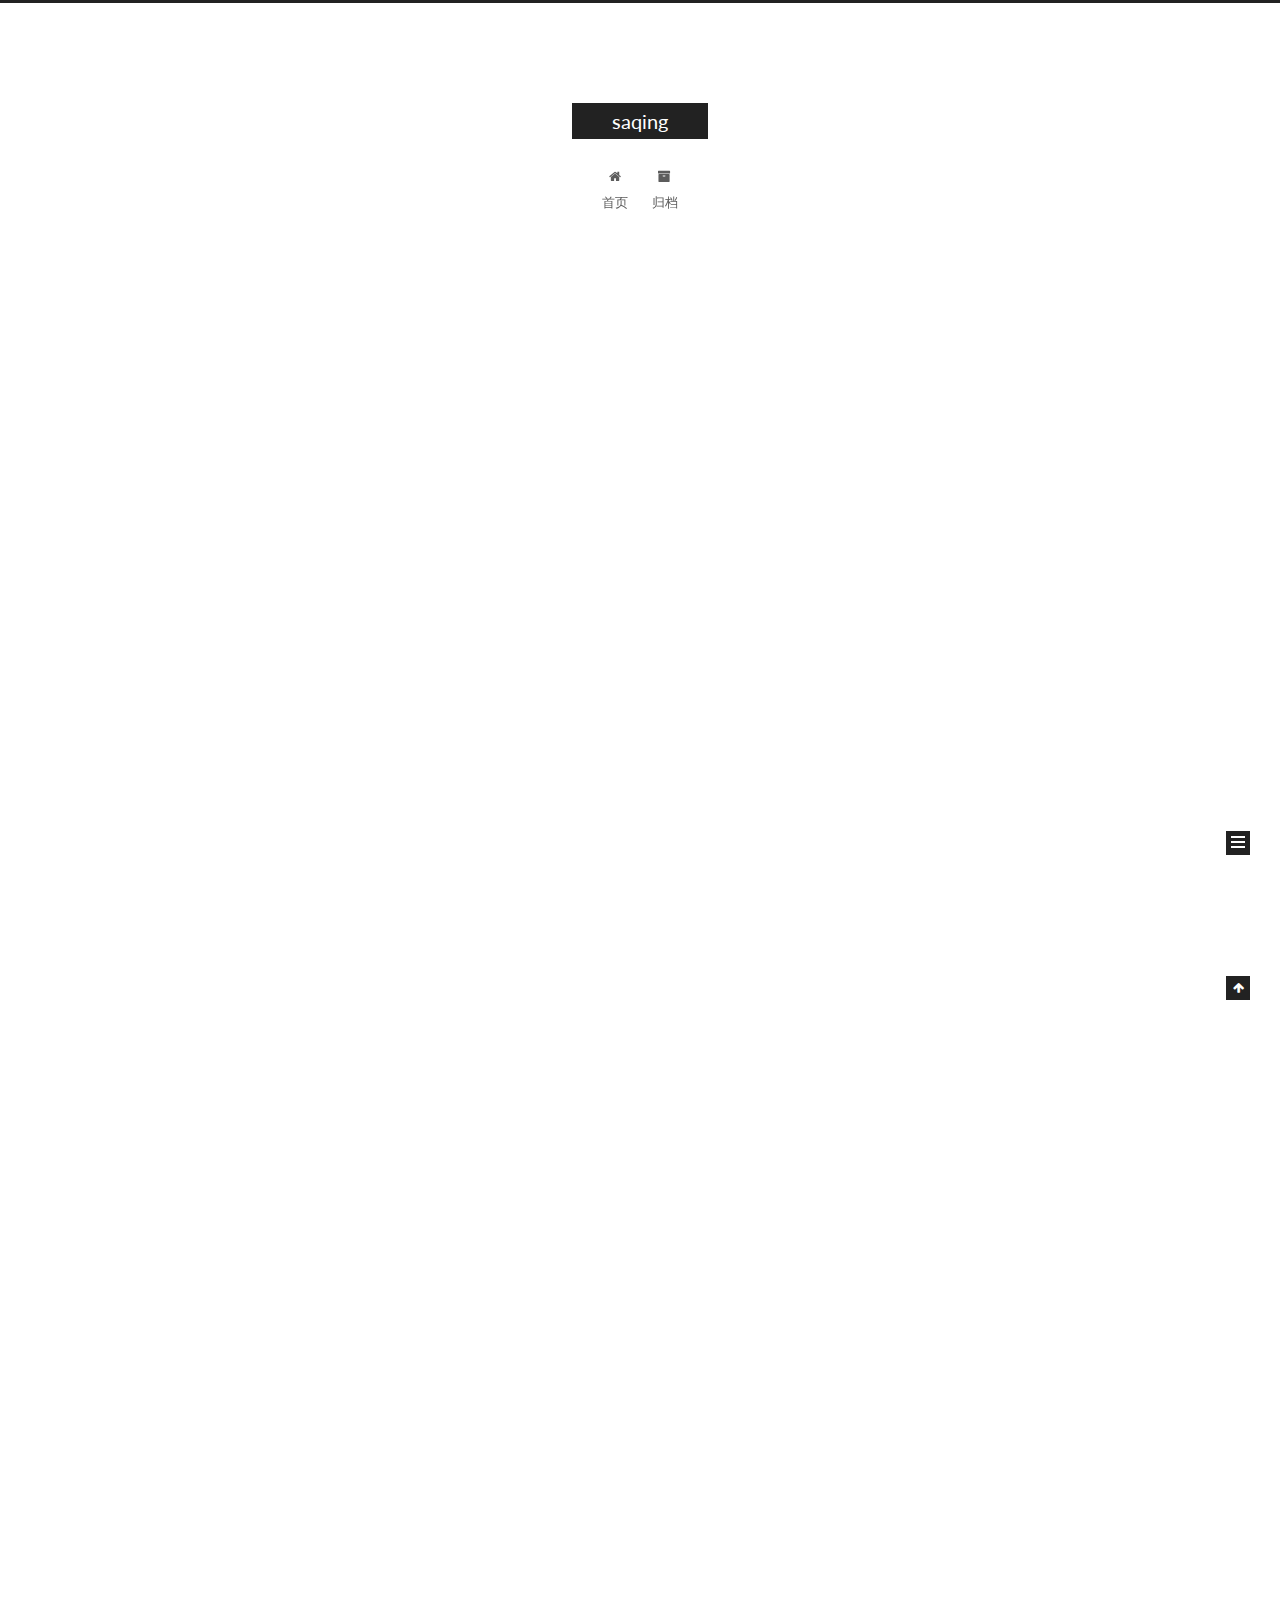
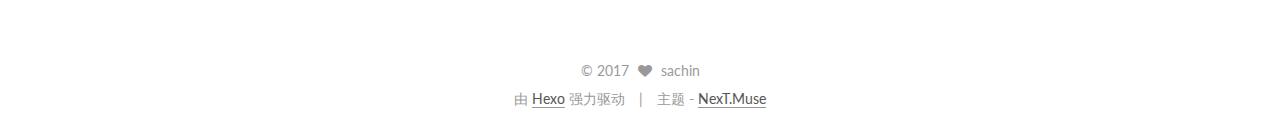
==== commit 29b99299: "Site updated: 2017-05-11 18:07:21" ====
--- a/index.html
+++ b/index.html
@@ -142,6 +142,16 @@
 
 
 
+  <script type="text/javascript">
+    var _hmt = _hmt || [];
+    (function() {
+      var hm = document.createElement("script");
+      hm.src = "https://hm.baidu.com/hm.js?35af7e367b7a6f9df04f15b384c38341";
+      var s = document.getElementsByTagName("script")[0];
+      s.parentNode.insertBefore(hm, s);
+    })();
+  </script>
+
 
 
 
--- a/css/main.css
+++ b/css/main.css
@@ -1538,6 +1538,121 @@
 .fancybox-close:hover {
   border: none;
 }
+#rewardButton {
+  cursor: pointer;
+  border: 0;
+  outline: 0;
+  border-radius: 100%;
+  padding: 0;
+  margin: 0;
+  letter-spacing: normal;
+  text-transform: none;
+  text-indent: 0px;
+  text-shadow: none;
+}
+#rewardButton span {
+  display: inline-block;
+  width: 80px;
+  height: 35px;
+  border-radius: 5px;
+  color: #fff;
+  font-weight: 400;
+  font-style: normal;
+  font-variant: normal;
+  font-stretch: normal;
+  font-size: 18px;
+  font-family: "Microsoft Yahei";
+  background: #f44336;
+}
+#rewardButton span:hover {
+  background: #f7877f;
+}
+#QR {
+  padding-top: 20px;
+}
+#QR a {
+  border: 0;
+}
+#QR img {
+  width: 180px;
+  max-width: 100%;
+  display: inline-block;
+  margin: 0.8em 2em 0 2em;
+}
+#wechat:hover p {
+  animation: roll 0.1s infinite linear;
+  -webkit-animation: roll 0.1s infinite linear;
+  -moz-animation: roll 0.1s infinite linear;
+}
+#alipay:hover p {
+  animation: roll 0.1s infinite linear;
+  -webkit-animation: roll 0.1s infinite linear;
+  -moz-animation: roll 0.1s infinite linear;
+}
+@-moz-keyframes roll {
+  from {
+    -webkit-transform: rotateZ(30deg);
+    -moz-transform: rotateZ(30deg);
+    -ms-transform: rotateZ(30deg);
+    -o-transform: rotateZ(30deg);
+    transform: rotateZ(30deg);
+  }
+  to {
+    -webkit-transform: rotateZ(-30deg);
+    -moz-transform: rotateZ(-30deg);
+    -ms-transform: rotateZ(-30deg);
+    -o-transform: rotateZ(-30deg);
+    transform: rotateZ(-30deg);
+  }
+}
+@-webkit-keyframes roll {
+  from {
+    -webkit-transform: rotateZ(30deg);
+    -moz-transform: rotateZ(30deg);
+    -ms-transform: rotateZ(30deg);
+    -o-transform: rotateZ(30deg);
+    transform: rotateZ(30deg);
+  }
+  to {
+    -webkit-transform: rotateZ(-30deg);
+    -moz-transform: rotateZ(-30deg);
+    -ms-transform: rotateZ(-30deg);
+    -o-transform: rotateZ(-30deg);
+    transform: rotateZ(-30deg);
+  }
+}
+@-o-keyframes roll {
+  from {
+    -webkit-transform: rotateZ(30deg);
+    -moz-transform: rotateZ(30deg);
+    -ms-transform: rotateZ(30deg);
+    -o-transform: rotateZ(30deg);
+    transform: rotateZ(30deg);
+  }
+  to {
+    -webkit-transform: rotateZ(-30deg);
+    -moz-transform: rotateZ(-30deg);
+    -ms-transform: rotateZ(-30deg);
+    -o-transform: rotateZ(-30deg);
+    transform: rotateZ(-30deg);
+  }
+}
+@keyframes roll {
+  from {
+    -webkit-transform: rotateZ(30deg);
+    -moz-transform: rotateZ(30deg);
+    -ms-transform: rotateZ(30deg);
+    -o-transform: rotateZ(30deg);
+    transform: rotateZ(30deg);
+  }
+  to {
+    -webkit-transform: rotateZ(-30deg);
+    -moz-transform: rotateZ(-30deg);
+    -ms-transform: rotateZ(-30deg);
+    -o-transform: rotateZ(-30deg);
+    transform: rotateZ(-30deg);
+  }
+}
 .sidebar {
   position: fixed;
   right: 0;
@@ -1695,7 +1810,7 @@
   width: 4px;
   height: 4px;
   border-radius: 50%;
-  background: #ffb853;
+  background: #9da2ff;
 }
 .links-of-blogroll {
   font-size: 13px;
